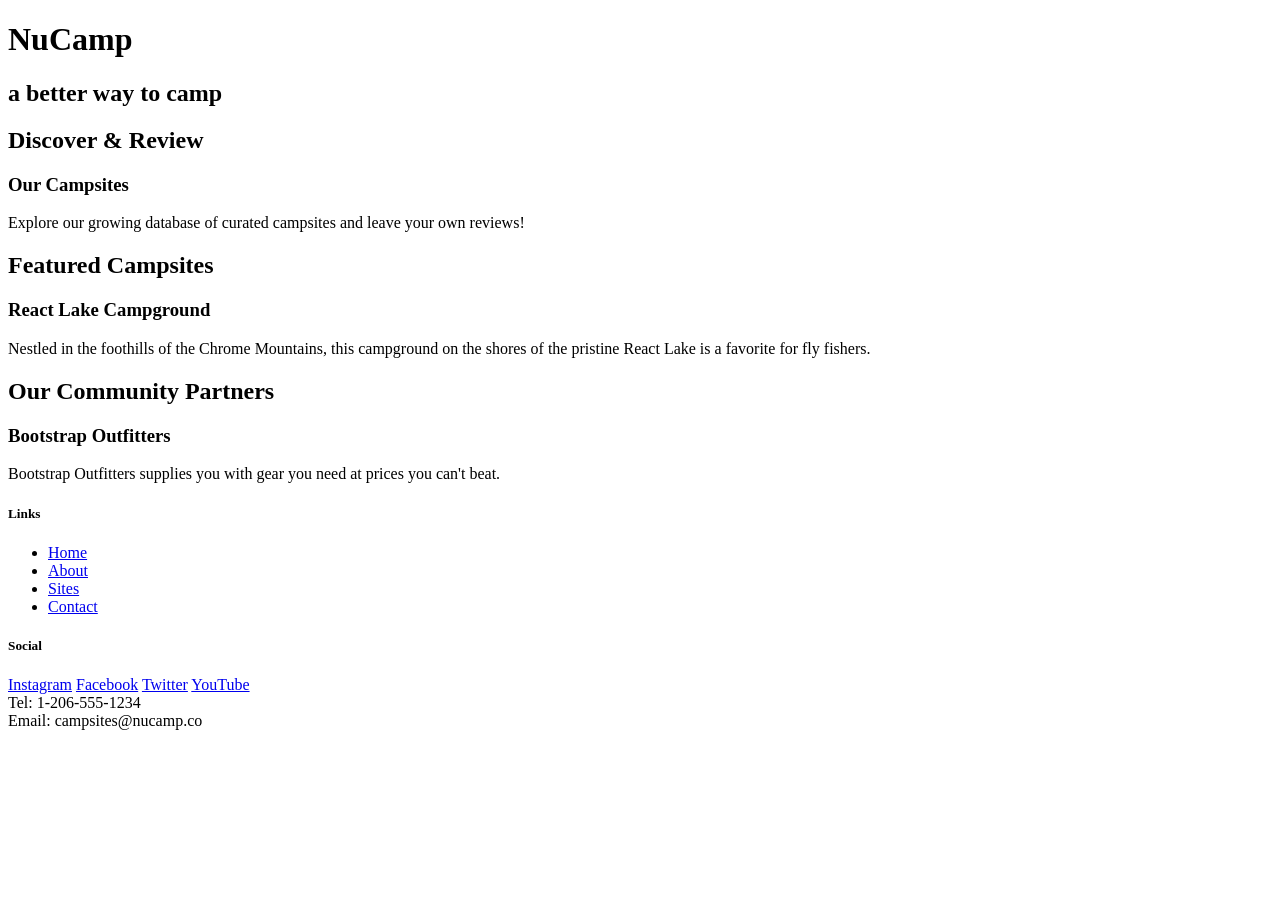
==== index.html @ 5df76890 "first commit" ====
<!DOCTYPE html>
<html lang="en">
  <head>
    <!-- Required meta tags always come first -->
    <meta charset="utf-8" />
    <meta name="viewport" content="width=device-width, initial-scale=1" />

    <!-- Bootstrap CSS -->
    <link
      rel="stylesheet"
      href="node_modules/bootstrap/dist/css/bootstrap.min.css"
    />

    <title>NuCamp: A Better Way To Camp</title>
  </head>

  <body>
    <header>
      <div>
        <h1>NuCamp</h1>
        <h2>a better way to camp</h2>
      </div>
    </header>

    <div>
      <h2>Discover & Review</h2>
      <h3>Our Campsites</h3>
      <p>
        Explore our growing database of curated campsites and leave your own
        reviews!
      </p>
    </div>

    <div>
      <h2>Featured Campsites</h2>
      <h3>React Lake Campground</h3>
      <p>
        Nestled in the foothills of the Chrome Mountains, this campground on the
        shores of the pristine React Lake is a favorite for fly fishers.
      </p>
    </div>

    <div>
      <h2>Our Community Partners</h2>
      <h3>Bootstrap Outfitters</h3>
      <p>
        Bootstrap Outfitters supplies you with gear you need at prices you can't
        beat.
      </p>
    </div>

    <footer>
      <div>
        <h5>Links</h5>
        <ul>
          <li><a href="#">Home</a></li>
          <li><a href="#">About</a></li>
          <li><a href="#">Sites</a></li>
          <li><a href="#">Contact</a></li>
        </ul>
      </div>
      <div>
        <h5>Social</h5>
        <a href="http://instagram.com/">Instagram</a>
        <a href="http://facebook.com/">Facebook</a>
        <a href="http://twitter.com/">Twitter</a>
        <a href="http://youtube.com/">YouTube</a>
      </div>
      <div>
        Tel: 1-206-555-1234<br />
        Email: campsites@nucamp.co
      </div>
    </footer>
    <!-- jQuery must come first, then Popper.js, then the Bootstrap JavaScript plugins.-->
    <script src="node_modules/jquery/dist/jquery.slim.min.js"></script>
    <script src="node_modules/popper.js/dist/umd/popper.min.js"></script>
    <script src="node_modules/bootstrap/dist/js/bootstrap.min.js"></script>
  </body>
</html>
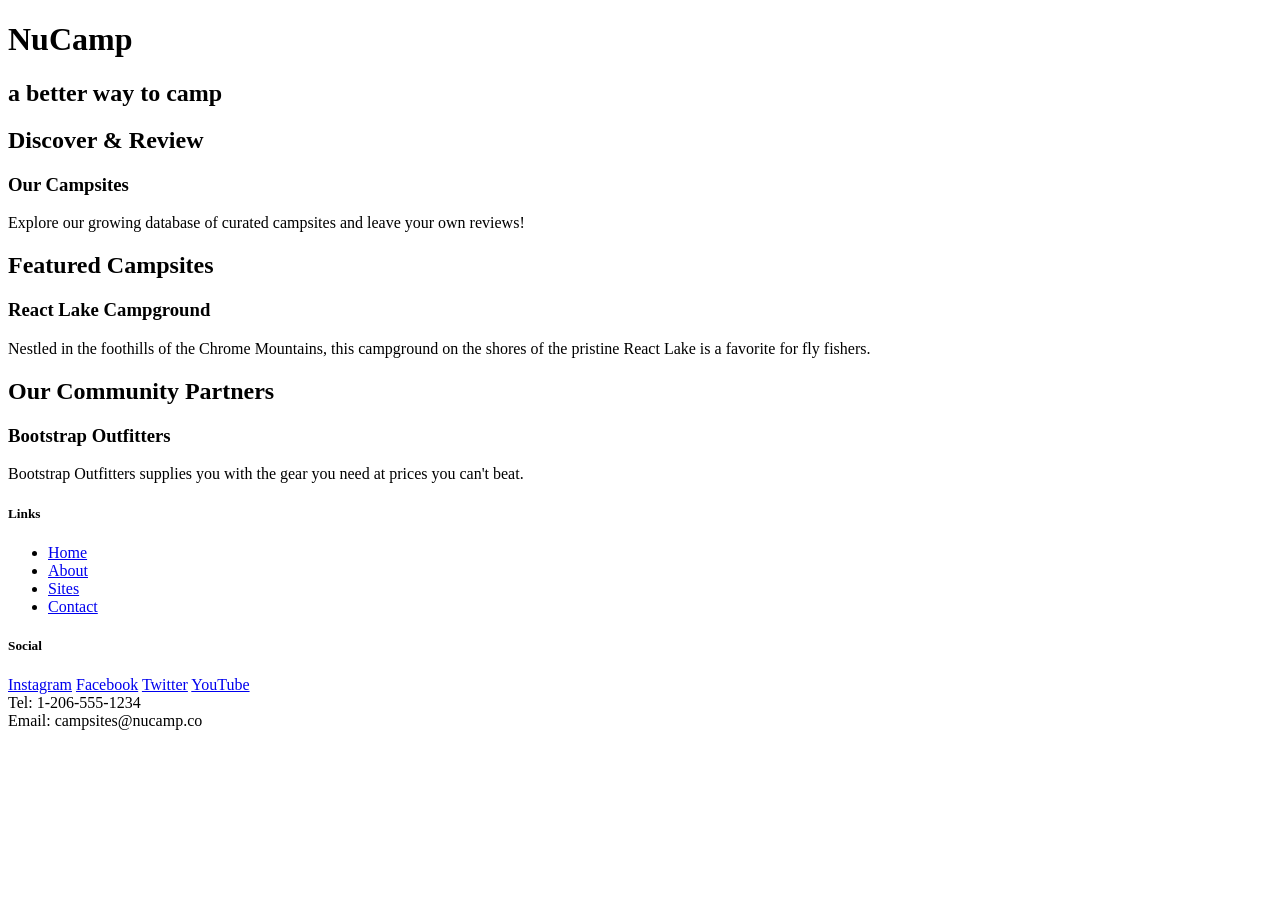
==== commit cef738d7: "speeding through bootstrap review" ====
--- a/index.html
+++ b/index.html
@@ -15,60 +15,82 @@
   </head>
 
   <body>
-    <header>
-      <div>
-        <h1>NuCamp</h1>
-        <h2>a better way to camp</h2>
+    <header class="jumbotron">
+      <div class="container">
+        <div class="row">
+          <div class="col">
+            <h1>NuCamp</h1>
+            <h2>a better way to camp</h2>
+          </div>
+        </div>
       </div>
     </header>
 
-    <div>
-      <h2>Discover & Review</h2>
-      <h3>Our Campsites</h3>
-      <p>
-        Explore our growing database of curated campsites and leave your own
-        reviews!
-      </p>
-    </div>
+    <div class="container">
+      <div class="row">
+        <div class="col-sm-4 order-sm-last col-md-3">
+          <h2>Discover & Review</h2>
+        </div>
+        <div class="col">
+          <h3>Our Campsites</h3>
+          <p>
+            Explore our growing database of curated campsites and leave your own
+            reviews!
+          </p>
+        </div>
+      </div>
 
-    <div>
-      <h2>Featured Campsites</h2>
-      <h3>React Lake Campground</h3>
-      <p>
-        Nestled in the foothills of the Chrome Mountains, this campground on the
-        shores of the pristine React Lake is a favorite for fly fishers.
-      </p>
-    </div>
+      <div class="row">
+        <div class="col-sm-4 col-md-3">
+          <h2>Featured Campsites</h2>
+        </div>
+        <div class="col">
+          <h3>React Lake Campground</h3>
+          <p>
+            Nestled in the foothills of the Chrome Mountains, this campground on
+            the shores of the pristine React Lake is a favorite for fly fishers.
+          </p>
+        </div>
+      </div>
 
-    <div>
-      <h2>Our Community Partners</h2>
-      <h3>Bootstrap Outfitters</h3>
-      <p>
-        Bootstrap Outfitters supplies you with gear you need at prices you can't
-        beat.
-      </p>
+      <div class="row">
+        <div class="col-sm-4 order-sm-last col-md-3">
+          <h2>Our Community Partners</h2>
+        </div>
+        <div class="col">
+          <h3>Bootstrap Outfitters</h3>
+          <p>
+            Bootstrap Outfitters supplies you with the gear you need at prices
+            you can't beat.
+          </p>
+        </div>
+      </div>
     </div>
 
     <footer>
-      <div>
-        <h5>Links</h5>
-        <ul>
-          <li><a href="#">Home</a></li>
-          <li><a href="#">About</a></li>
-          <li><a href="#">Sites</a></li>
-          <li><a href="#">Contact</a></li>
-        </ul>
-      </div>
-      <div>
-        <h5>Social</h5>
-        <a href="http://instagram.com/">Instagram</a>
-        <a href="http://facebook.com/">Facebook</a>
-        <a href="http://twitter.com/">Twitter</a>
-        <a href="http://youtube.com/">YouTube</a>
-      </div>
-      <div>
-        Tel: 1-206-555-1234<br />
-        Email: campsites@nucamp.co
+      <div class="container">
+        <div class="row">
+            <div class="col-4 col-sm-2 offset-1">
+            <h5>Links</h5>
+            <ul class="list-unstyled">
+              <li><a href="#">Home</a></li>
+              <li><a href="#">About</a></li>
+              <li><a href="#">Sites</a></li>
+              <li><a href="#">Contact</a></li>
+            </ul>
+          </div>
+          <div class="col-6 col-sm-5">
+            <h5>Social</h5>
+            <a href="http://instagram.com/">Instagram</a>
+            <a href="http://facebook.com/">Facebook</a>
+            <a href="http://twitter.com/">Twitter</a>
+            <a href="http://youtube.com/">YouTube</a>
+          </div>
+          <div class="col-sm-4">
+            Tel: 1-206-555-1234<br />
+            Email: campsites@nucamp.co
+          </div>
+        </div>
       </div>
     </footer>
     <!-- jQuery must come first, then Popper.js, then the Bootstrap JavaScript plugins.-->
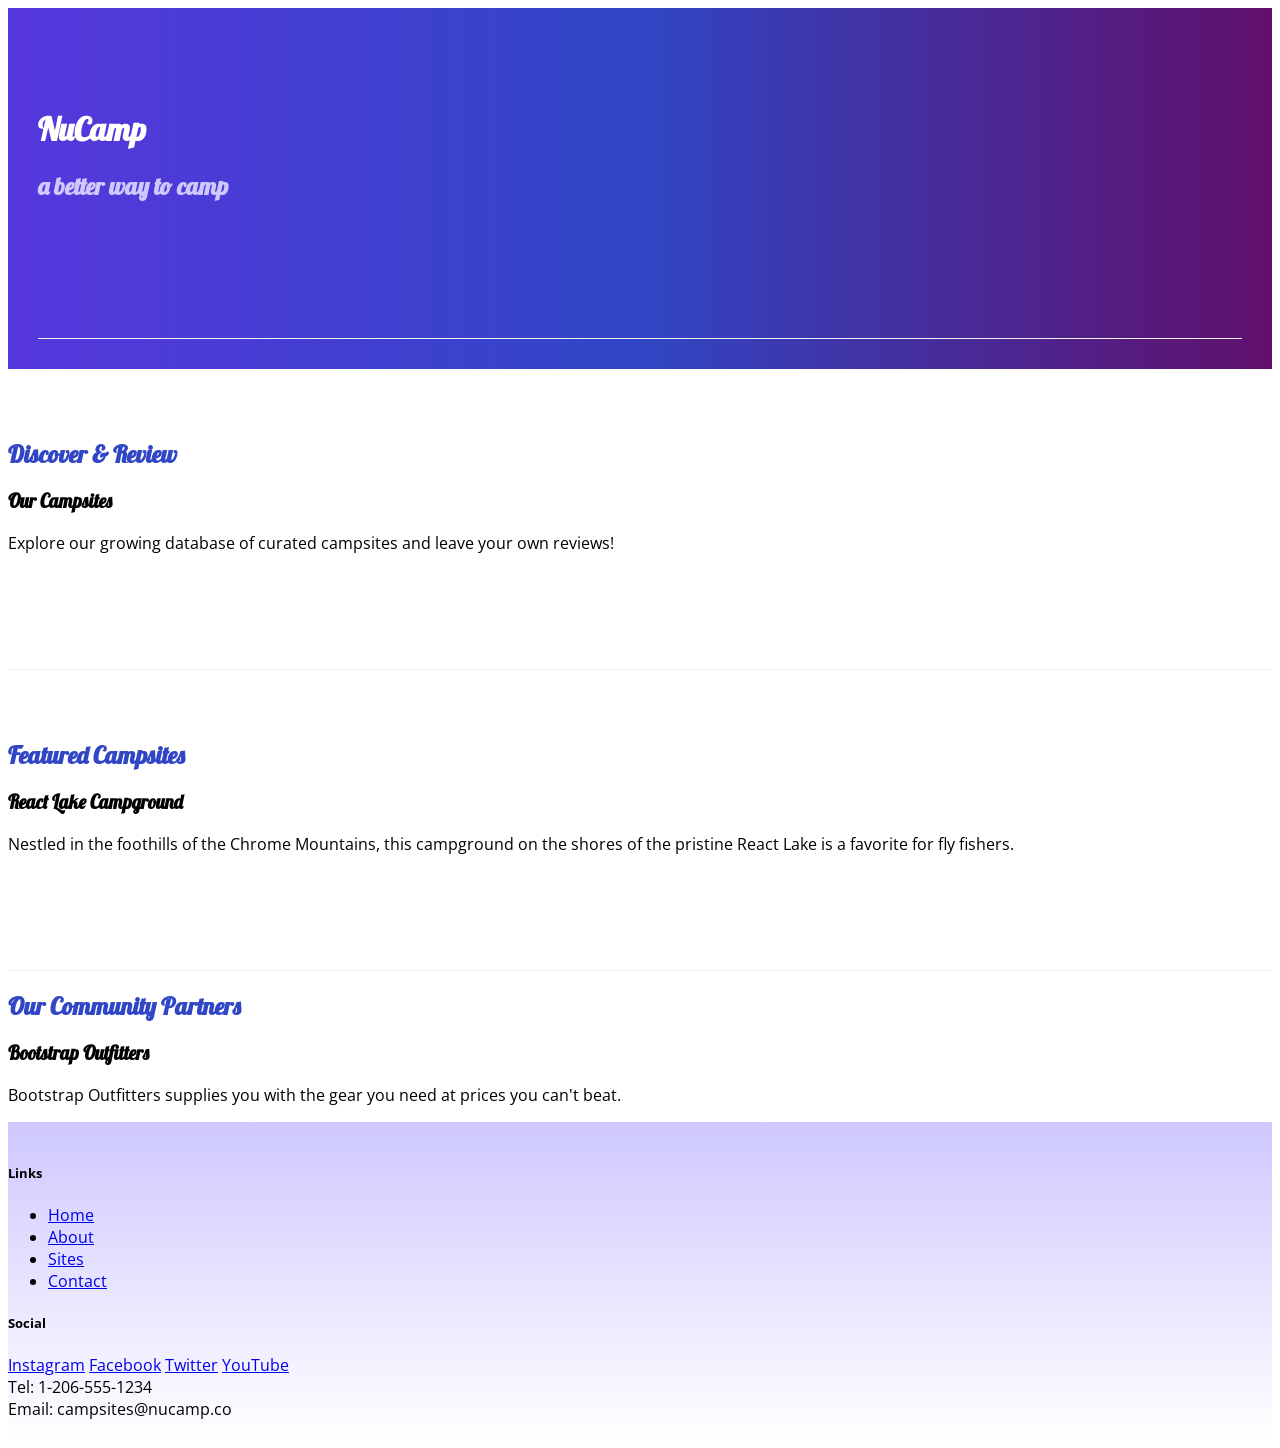
==== commit e73ea830: "moving along" ====
--- a/index.html
+++ b/index.html
@@ -11,13 +11,19 @@
       href="node_modules/bootstrap/dist/css/bootstrap.min.css"
     />
 
+    <!-- Additional CSS must be placed after Bootstrap CSS -->
+    <link
+      rel="stylesheet"
+      href="https://fonts.googleapis.com/css?family=Lobster|Open+Sans"
+    />
+    <link rel="stylesheet" href="css/styles.css" />
     <title>NuCamp: A Better Way To Camp</title>
   </head>
 
   <body>
-    <header class="jumbotron">
+    <header class="jumbotron jumbotron-fluid">
       <div class="container">
-        <div class="row">
+        <div class="row row-content align-items-center">
           <div class="col">
             <h1>NuCamp</h1>
             <h2>a better way to camp</h2>
@@ -27,9 +33,9 @@
     </header>
 
     <div class="container">
-      <div class="row">
+        <div class="row row-content align-items-center">
         <div class="col-sm-4 order-sm-last col-md-3">
-          <h2>Discover & Review</h2>
+            <h2 class="text-sm-right">Discover & Review</h2>
         </div>
         <div class="col">
           <h3>Our Campsites</h3>
@@ -40,7 +46,7 @@
         </div>
       </div>
 
-      <div class="row">
+      <div class="row row-content align-items-center">
         <div class="col-sm-4 col-md-3">
           <h2>Featured Campsites</h2>
         </div>
@@ -55,7 +61,7 @@
 
       <div class="row">
         <div class="col-sm-4 order-sm-last col-md-3">
-          <h2>Our Community Partners</h2>
+            <h2 class="text-sm-right">Our Community Partners</h2>
         </div>
         <div class="col">
           <h3>Bootstrap Outfitters</h3>
@@ -70,7 +76,7 @@
     <footer>
       <div class="container">
         <div class="row">
-            <div class="col-4 col-sm-2 offset-1">
+          <div class="col-4 col-sm-2 offset-1">
             <h5>Links</h5>
             <ul class="list-unstyled">
               <li><a href="#">Home</a></li>
@@ -79,14 +85,14 @@
               <li><a href="#">Contact</a></li>
             </ul>
           </div>
-          <div class="col-6 col-sm-5">
+          <div class="col-6 col-sm-5 text-center">
             <h5>Social</h5>
             <a href="http://instagram.com/">Instagram</a>
             <a href="http://facebook.com/">Facebook</a>
             <a href="http://twitter.com/">Twitter</a>
             <a href="http://youtube.com/">YouTube</a>
           </div>
-          <div class="col-sm-4">
+          <div class="col-sm-4 text-center">
             Tel: 1-206-555-1234<br />
             Email: campsites@nucamp.co
           </div>
--- a/css/styles.css
+++ b/css/styles.css
@@ -0,0 +1,32 @@
+body {
+    font-family: "Open Sans", sans-serif;
+}
+
+h1, h2, h3 {
+    font-family: "Lobster", cursive;
+}
+
+h2 {
+    color: #3046C5;
+}
+
+header h2 {
+    color: #CEC8FF;
+}
+
+footer {
+    background-image: linear-gradient(#CEC8FF, white);
+    padding: 20px 0;
+}
+
+.jumbotron {
+    padding: 30px;
+    background-image: linear-gradient(to right, #5637DD, #3046C5, #60106B);
+    color: white;
+}
+
+.row-content {
+    padding: 50px 0;
+    border-bottom: 1px ridge;
+    min-height: 200px;
+}
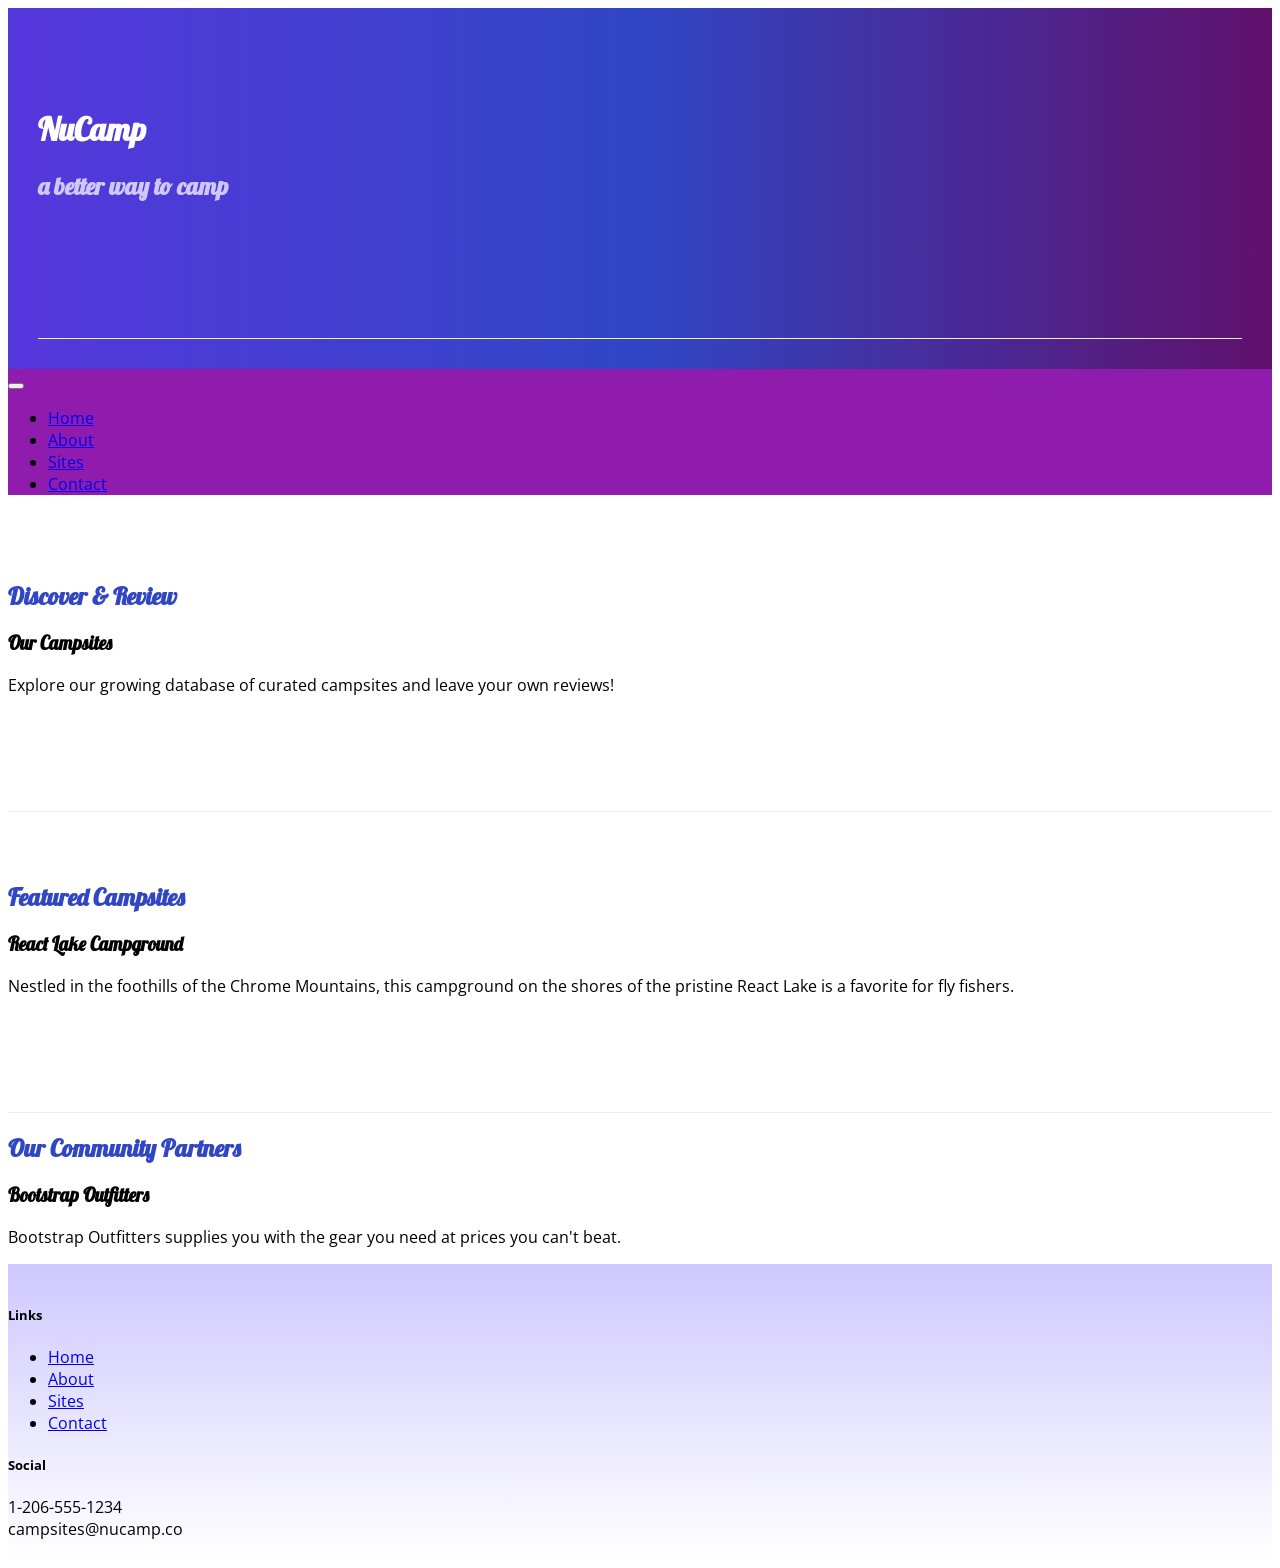
==== commit ffc7f313: "next!" ====
--- a/index.html
+++ b/index.html
@@ -16,6 +16,14 @@
       rel="stylesheet"
       href="https://fonts.googleapis.com/css?family=Lobster|Open+Sans"
     />
+    <link
+      rel="stylesheet"
+      href="node_modules/font-awesome/css/font-awesome.min.css"
+    />
+    <link
+      rel="stylesheet"
+      href="node_modules/bootstrap-social/bootstrap-social.css"
+    />
     <link rel="stylesheet" href="css/styles.css" />
     <title>NuCamp: A Better Way To Camp</title>
   </head>
@@ -32,10 +40,47 @@
       </div>
     </header>
 
+    <nav class="navbar navbar-expand-sm navbar-dark sticky-top">
+      <div class="container">
+        <button
+          class="navbar-toggler ml-auto"
+          type="button"
+          data-toggle="collapse"
+          data-target="#nucampNavbar"
+        >
+          <span class="navbar-toggler-icon"></span>
+        </button>
+        <div class="collapse navbar-collapse" id="nucampNavbar">
+          <ul class="navbar-nav">
+            <li class="nav-item active">
+              <a class="nav-link" href="#"
+                ><i class="fa fa-home fa-lg"></i> Home</a
+              >
+            </li>
+            <li class="nav-item">
+              <a class="nav-link" href="aboutus.html"
+                ><i class="fa fa-info fa-lg"></i> About</a
+              >
+            </li>
+            <li class="nav-item">
+              <a class="nav-link" href="#"
+                ><i class="fa fa-list fa-lg"></i> Sites</a
+              >
+            </li>
+            <li class="nav-item">
+              <a class="nav-link" href="#"
+                ><i class="fa fa-address-card fa-lg"></i> Contact</a
+              >
+            </li>
+          </ul>
+        </div>
+      </div>
+    </nav>
+
     <div class="container">
-        <div class="row row-content align-items-center">
+      <div class="row row-content align-items-center">
         <div class="col-sm-4 order-sm-last col-md-3">
-            <h2 class="text-sm-right">Discover & Review</h2>
+          <h2 class="text-sm-right">Discover & Review</h2>
         </div>
         <div class="col">
           <h3>Our Campsites</h3>
@@ -61,7 +106,7 @@
 
       <div class="row">
         <div class="col-sm-4 order-sm-last col-md-3">
-            <h2 class="text-sm-right">Our Community Partners</h2>
+          <h2 class="text-sm-right">Our Community Partners</h2>
         </div>
         <div class="col">
           <h3>Bootstrap Outfitters</h3>
@@ -87,14 +132,15 @@
           </div>
           <div class="col-6 col-sm-5 text-center">
             <h5>Social</h5>
-            <a href="http://instagram.com/">Instagram</a>
-            <a href="http://facebook.com/">Facebook</a>
-            <a href="http://twitter.com/">Twitter</a>
-            <a href="http://youtube.com/">YouTube</a>
+            <a href="http://instagram.com/"><i class="fa fa-instagram"></i></a>
+            <a href="http://facebook.com/"><i class="fa fa-facebook"></i></a>
+            <a href="http://twitter.com/"><i class="fa fa-twitter"></i></a>
+            <a href="http://youtube.com/"><i class="fa fa-youtube"></i></a>
           </div>
           <div class="col-sm-4 text-center">
-            Tel: 1-206-555-1234<br />
-            Email: campsites@nucamp.co
+            <i class="fa fa-phone fa-lg text-primary"></i> 1-206-555-1234<br />
+            <i class="fa fa-envelope fa-lg text-primary"></i>
+            campsites@nucamp.co
           </div>
         </div>
       </div>
--- a/css/styles.css
+++ b/css/styles.css
@@ -23,10 +23,15 @@
     padding: 30px;
     background-image: linear-gradient(to right, #5637DD, #3046C5, #60106B);
     color: white;
+    margin: 0;
 }
 
 .row-content {
     padding: 50px 0;
     border-bottom: 1px ridge;
     min-height: 200px;
+}
+
+.navbar {
+    background-color: #901CAD;
 }
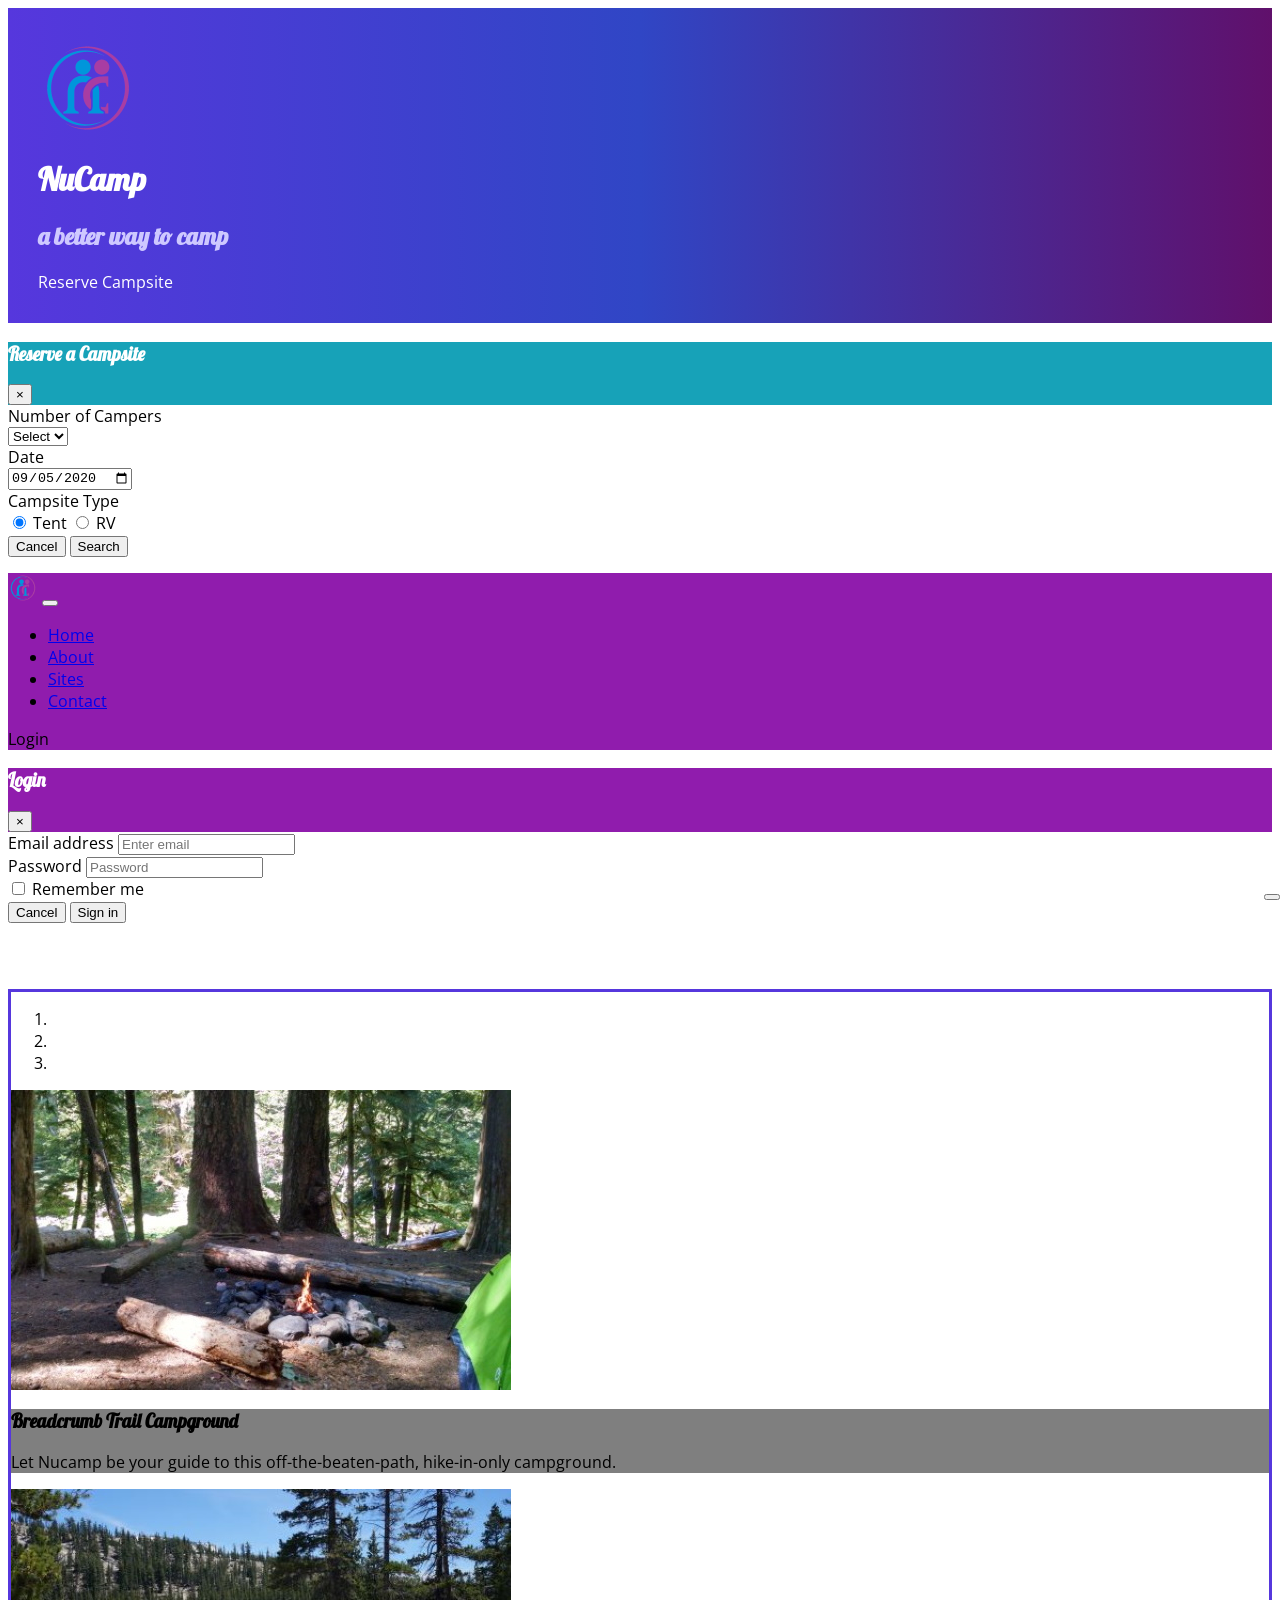
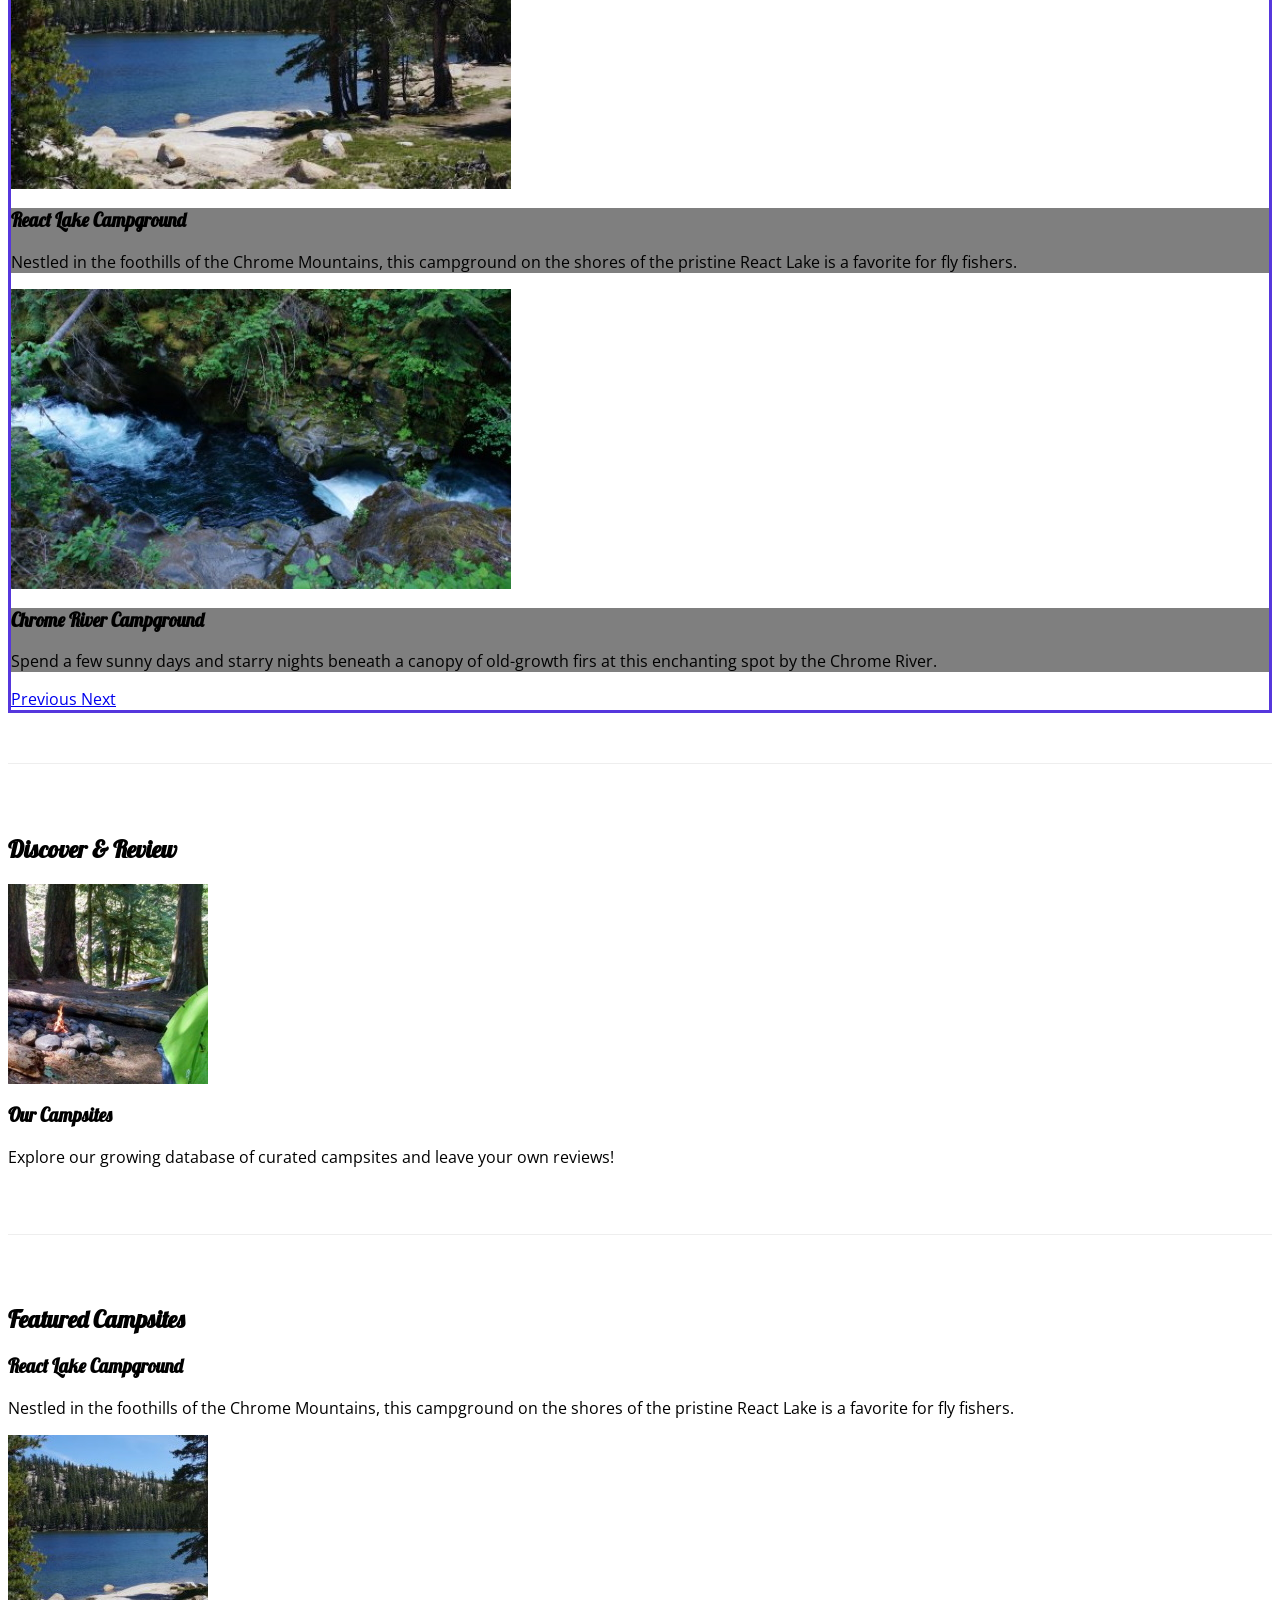
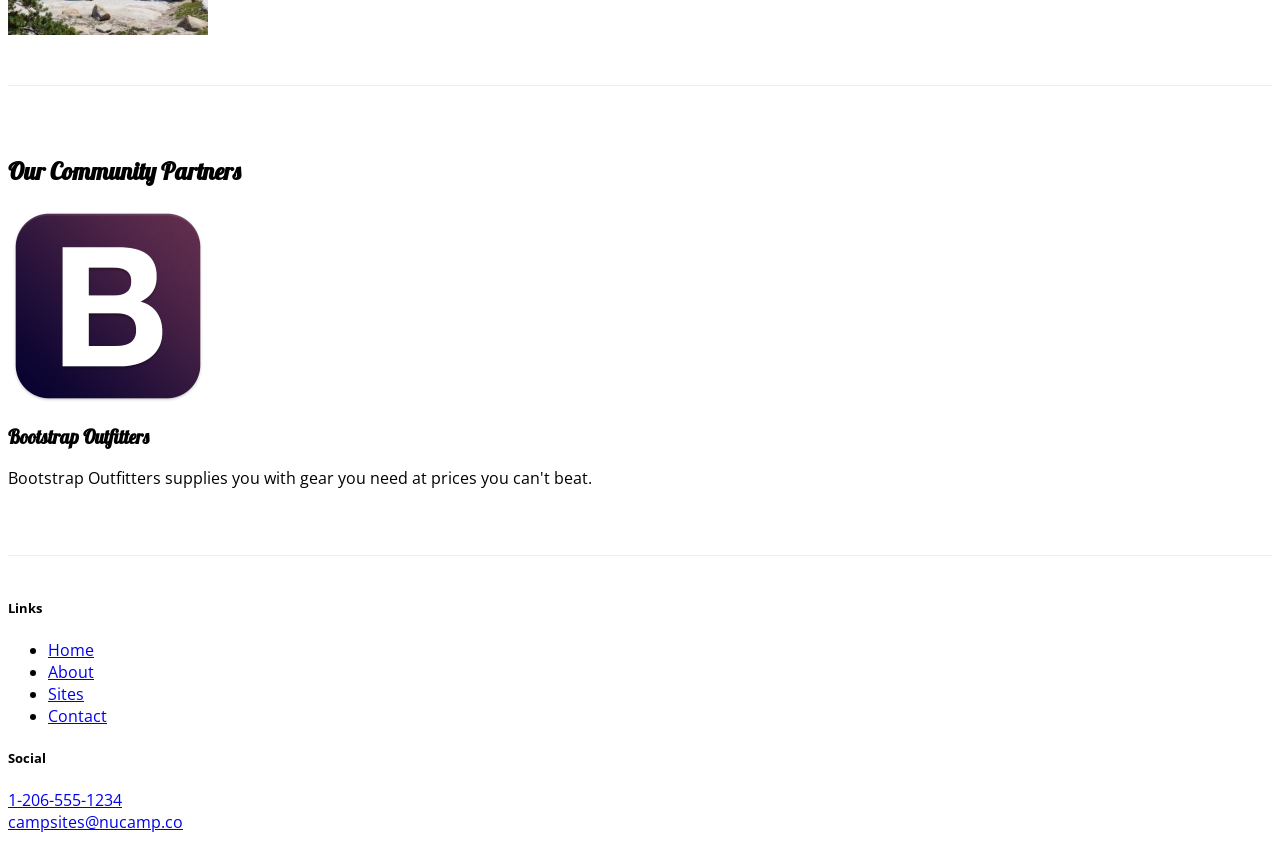
==== commit 79b29323: "And Done" ====
--- a/index.html
+++ b/index.html
@@ -1,153 +1,289 @@
-<!DOCTYPE html>
 <html lang="en">
-  <head>
-    <!-- Required meta tags always come first -->
+
+<head>
     <meta charset="utf-8" />
     <meta name="viewport" content="width=device-width, initial-scale=1" />
 
-    <!-- Bootstrap CSS -->
-    <link
-      rel="stylesheet"
-      href="node_modules/bootstrap/dist/css/bootstrap.min.css"
-    />
-
-    <!-- Additional CSS must be placed after Bootstrap CSS -->
-    <link
-      rel="stylesheet"
-      href="https://fonts.googleapis.com/css?family=Lobster|Open+Sans"
-    />
-    <link
-      rel="stylesheet"
-      href="node_modules/font-awesome/css/font-awesome.min.css"
-    />
-    <link
-      rel="stylesheet"
-      href="node_modules/bootstrap-social/bootstrap-social.css"
-    />
+    <!-- build:css css/main.css -->
+    <link rel="stylesheet" href="node_modules/bootstrap/dist/css/bootstrap.min.css" />
+    <link rel="stylesheet" href="node_modules/font-awesome/css/font-awesome.min.css" />
+    <link rel="stylesheet" href="node_modules/bootstrap-social/bootstrap-social.css" />
     <link rel="stylesheet" href="css/styles.css" />
+    <!-- endbuild -->
+    <link rel="stylesheet" href="https://fonts.googleapis.com/css?family=Lobster|Open+Sans" />
+
     <title>NuCamp: A Better Way To Camp</title>
-  </head>
-
-  <body>
+</head>
+
+<body>
+
     <header class="jumbotron jumbotron-fluid">
-      <div class="container">
-        <div class="row row-content align-items-center">
-          <div class="col">
-            <h1>NuCamp</h1>
-            <h2>a better way to camp</h2>
-          </div>
-        </div>
-      </div>
+        <div class="container">
+            <div class="row">
+                    <div class="col-4 col-sm-3 col-md-2 align-self-center">
+                        <a href="index.html"> <img src="img/logo.png" class="img-fluid" /></a>
+                </div>
+                <div class='col'>
+                    <h1>NuCamp</h1>
+                    <h2>a better way to camp</h2>
+                </div>
+                    <div class="col-xl-2 col-md-4">
+                        <a  role="button" class="btn btn-lg btn-info text-nowrap" id='reserveButton'>Reserve Campsite</a>
+                    </div>
+                        
+            </div>
+        </div>
     </header>
 
+    <!--****************************************** Workshop 3-->
+    <div id="reserveModal" class="modal fade" role="dialog">
+        <div class="modal-dialog modal-lg" role="document">
+            <div class="modal-content">
+                <div class="modal-header">
+                        <h3 class="modal-title ">Reserve a Campsite</h3>
+                        <button type='button' class="close" data-dismiss="modal">&times;</button>
+                </div>
+                    <div class="modal-body">
+                        <div class="container-fluid">
+                                    <form id='reserveForm'>
+                                        <div class="form-group row">
+                                                <label class='col-sm-6 col-form-label' for='Number of Campers'> Number of Campers</label>
+                                            <div class="col">
+                                             <select class="form-control" id='Number of Campers'>
+                                                    <option>Select</option>
+                                                    <option>1</option>
+                                                    <option>2</option>
+                                                    <option>3</option>
+                                                    <option>4</option>
+                                                    <option>5</option>
+                                                    <option>6</option>
+                                                </select>   
+                                            </div>
+                                    </div>
+                                        <div class="form-group row">
+                                        <label  class='col-sm-6 col-form-label' for="Date"> Date </label>
+                                        <div class="col col-sm-6">
+                                              <input class="form-control form-control-sm" type="date" value="2020-09-05" id="Date">
+                                            </div>
+                                        </div>
+                                            <!-- ************* ADDING radio buttons-->
+                                            <div class="form-group row">
+                                                <label  class='col-sm-6 col-form-label' for="Campsite Type"> Campsite Type </label>
+                                                <div class="col-2 btn-group btn-group-toggle" data-toggle="buttons">
+                                                    <label class="btn btn-success active">
+                                                      <input type="radio" name="options" id="option1" autocomplete="off" checked> Tent
+                                                    </label>
+                                                    <label class="btn btn-primary">
+                                                      <input type="radio" name="options" id="option2" autocomplete="off"> RV
+                                                    </label>
+                                                </div>
+                                             </div>
+                                        
+                                        <div class="form-group row">
+                                            <div class="col">
+                                              <button type="Search" class="btn btn-primary">Cancel</button>
+                                              <button type="Cancel" class="btn btn-primary">Search</button>  
+                                            </div>
+                                        </div>
+                                    </form>
+                                </div>
+                            </div>
+                        </div>
+                    </div>
+            </div>
+        </div>
+    </div>
+
     <nav class="navbar navbar-expand-sm navbar-dark sticky-top">
-      <div class="container">
-        <button
-          class="navbar-toggler ml-auto"
-          type="button"
-          data-toggle="collapse"
-          data-target="#nucampNavbar"
-        >
-          <span class="navbar-toggler-icon"></span>
-        </button>
-        <div class="collapse navbar-collapse" id="nucampNavbar">
-          <ul class="navbar-nav">
-            <li class="nav-item active">
-              <a class="nav-link" href="#"
-                ><i class="fa fa-home fa-lg"></i> Home</a
-              >
-            </li>
-            <li class="nav-item">
-              <a class="nav-link" href="aboutus.html"
-                ><i class="fa fa-info fa-lg"></i> About</a
-              >
-            </li>
-            <li class="nav-item">
-              <a class="nav-link" href="#"
-                ><i class="fa fa-list fa-lg"></i> Sites</a
-              >
-            </li>
-            <li class="nav-item">
-              <a class="nav-link" href="#"
-                ><i class="fa fa-address-card fa-lg"></i> Contact</a
-              >
-            </li>
-          </ul>
-        </div>
-      </div>
+        <div class="container">
+            <a class="navbar-brand" href="#"><img src="img/logo.png" height="30" width="30" /></a>
+            <button class="navbar-toggler" type="button" data-toggle="collapse" data-target="#nucampNavbar">
+                <span class="navbar-toggler-icon"></span>
+            </button>
+            <div class="collapse navbar-collapse" id="nucampNavbar">
+                <ul class="navbar-nav">
+                    <li class="nav-item active"><a class='nav-link' href="#"> <i class="fa fa-home fa-lg"></i> Home</a></li>
+                    <li class="nav-item"><a class='nav-link' href="aboutus.html"><i class="fa fa-info fa-lg"></i> About</a></li>
+                    <li class="nav-item"><a class='nav-link' href="#"> <i class="fa fa-list fa-lg"></i> Sites</a></li>
+                    <li class="nav-item"><a class='nav-link' href="contactus.html"> <i class="fa fa-address-card fa-lg"></i> Contact</a></li>
+                </ul>
+                <span class="navbar-text ml-auto">
+                    <a role="button" id='loginButton'>
+                        <i class="fa fa-sign-in"></i> Login
+                    </a>
+                </span>
+            </div>
+        </div>
     </nav>
 
-    <div class="container">
-      <div class="row row-content align-items-center">
-        <div class="col-sm-4 order-sm-last col-md-3">
-          <h2 class="text-sm-right">Discover & Review</h2>
-        </div>
-        <div class="col">
-          <h3>Our Campsites</h3>
-          <p>
-            Explore our growing database of curated campsites and leave your own
-            reviews!
-          </p>
-        </div>
-      </div>
-
-      <div class="row row-content align-items-center">
-        <div class="col-sm-4 col-md-3">
-          <h2>Featured Campsites</h2>
-        </div>
-        <div class="col">
-          <h3>React Lake Campground</h3>
-          <p>
-            Nestled in the foothills of the Chrome Mountains, this campground on
-            the shores of the pristine React Lake is a favorite for fly fishers.
-          </p>
-        </div>
-      </div>
-
-      <div class="row">
-        <div class="col-sm-4 order-sm-last col-md-3">
-          <h2 class="text-sm-right">Our Community Partners</h2>
-        </div>
-        <div class="col">
-          <h3>Bootstrap Outfitters</h3>
-          <p>
-            Bootstrap Outfitters supplies you with the gear you need at prices
-            you can't beat.
-          </p>
-        </div>
-      </div>
+    <div id="loginModal" class="modal fade" role="dialog">
+        <div class="modal-dialog" role="document">
+            <div class="modal-content">
+                <div class="modal-header">
+                        <h3 class="modal-title">Login</h3>
+                        <button type='button' class="close" data-dismiss="modal" id='loginButton'>&times;</button>
+                </div>
+                    <div class="modal-body">
+                        <div class="container-fluid">
+                            <form>
+                                <div class="form-row">
+                                    <div class="form-group col-12">
+                                        <label class="sr-only" for="loginEmail">Email address</label>
+                                        <input type="email" class="form-control form-control-sm" id="loginEmail" placeholder="Enter email">
+                                    </div>
+                                    <div class="form-group col-12">
+                                        <label class="sr-only" for="loginPassword">Password</label>
+                                        <input type="password" class="form-control form-control-sm" id="loginPassword" placeholder="Password">
+                                    </div>
+                                    <div class="col">
+                                        <div class="form-check">
+                                            <input class="form-check-input" type="checkbox">
+                                            <label class="form-check-label"> Remember me</label>
+                                        </div>
+                                    </div>
+                                </div>
+                                <div class="form-row">
+                                    <button type="button" class="btn btn-secondary btn-sm ml-auto" data-dismiss="modal">Cancel</button>
+                                    <button type="submit" class="btn btn-primary btn-sm ml-1">Sign in</button>
+                                </div>
+                            </form>
+                        </div>
+                    </div>
+                </div>
+            </div>
+        </div> 
+    </div> 
+
+    <div class='container'>
+        <!-- Adding of Carousel Exercise-->
+        <div class="row row-content">
+            <div class="col-md-8 mx-auto">
+                <div id="homeCarousel" class="carousel slide carousel-fade" data-ride="carousel">
+                    <!-- Adding Indicators -->
+                    <ol class="carousel-indicators">
+                        <li data-target="#homeCarousel" data-slide-to="0" class="active"></li>
+                        <li data-target="#homeCarousel" data-slide-to="1"></li>
+                        <li data-target="#homeCarousel" data-slide-to="2"></li>
+                    </ol>
+                    <div class="carousel-inner">
+                        <div class="carousel-item active">
+                            <img class="d-block w-100" src="img/breadcrumb-trail.jpg" alt="Breadcrumb Trail Campground" />
+                            <div class="carousel-caption">
+                                <h3>Breadcrumb Trail Campground</h3>
+                                <p class="d-none d-sm-block">Let Nucamp be your guide to this off-the-beaten-path, hike-in-only campground.</p>
+                            </div>
+                        </div>
+                        <div class="carousel-item">
+                            <img class="d-block w-100" src="img/react-lake.jpg" alt="React Lake Campground" />
+                            <div class="carousel-caption">
+                            <h3>React Lake Campground</h3>
+                                <p class="d-none d-sm-block">Nestled in the foothills of the Chrome Mountains, this campground on the shores of the pristine React Lake is a favorite for fly fishers.</p>
+                            </div>
+                        </div>
+                        <div class="carousel-item">
+                            <img class="d-block w-100" src="img/chrome-river.jpg" alt="Chrome River Campground" />
+                            <div class="carousel-caption">
+                            <h3>Chrome River Campground</h3>
+                                <p class="d-none d-sm-block">Spend a few sunny days and starry nights beneath a canopy of old-growth firs at this enchanting spot by the Chrome River.</p>
+                            </div>
+                        </div>
+                    </div>
+                    <a class="carousel-control-prev" href="#homeCarousel" role="button" data-slide="prev">
+                        <span class="carousel-control-prev-icon"></span>
+                        <span class="sr-only">Previous</span>
+                    </a>
+                    <a class="carousel-control-next" href="#homeCarousel" role="button" data-slide="next">
+                        <span class="carousel-control-next-icon"></span>
+                        <span class="sr-only">Next</span>
+                    </a>
+                        <button class="btn btn-danger btn-sm" id="carouselButton">
+                            <i class="fa fa-pause"></i>
+                    </div>
+                 </div>
+            </div>
+            
+
+            
+        <div class ='row row-content align-items-center'>
+            <div class='col-sm-4 order-sm-last col-md-3'>
+                <h2 class="text-sm-right">Discover & Review</h2>
+            </div>
+            <div class='col'>
+                <div class="media">
+                    <img  class="d-flex mr-3 img-thumbnail" src="img/breadcrumb-trail-thumb.jpg" alt="Breadcrumb Trail Thumbnail">
+                    <div class="media-body align-self-center">
+                        <h3>Our Campsites</h3>
+                        <p class='d-none d-sm-block'>Explore our growing database of curated campsites and leave your own reviews!</p>
+                    </div>
+                </div>
+            </div>
+        </div>
+
+        <div class='row row-content align-items-center'>
+            <div class='col-sm-4 col-md-3'>
+                <h2>Featured Campsites</h2>
+            </div>
+            <div class='col'>
+                    <div class="media-body align-self-right">
+                        <h3>React Lake Campground</h3>
+                    </div>
+                <p class='d-none d-sm-block'>Nestled in the foothills of the Chrome Mountains, this campground on the shores of the pristine React Lake is a favorite for fly fishers.</p>
+            </div>
+            <div class="media">
+                <img class="d-flex ml-3 img-thumbnail" src="img/react-lake-thumb.jpg"  alt="React Lake Thumbnail"/>
+            </div>
+        </div>
+
+        <div class='row row-content align-items-center'>
+            <div class='col-sm-4 order-sm-last col-md-3'>
+                <h2 class="text-sm-right">Our Community Partners</h2>
+            </div>
+            <div class='col'>
+                <div class="media">
+                    <img class ="d-flex mr-3 img-thumbnail" src ="img/bootstrap-thumb.png" alt="Bootstrap Outfitters" />
+                    <div class="media-body align-selg-center">
+                        <h3>Bootstrap Outfitters</h3>
+                        <p class='d-none d-sm-block'>Bootstrap Outfitters supplies you with gear you need at prices you can't beat.</p>
+                    </div>
+                </div>
+             </div>
+        </div>
     </div>
-
-    <footer>
-      <div class="container">
-        <div class="row">
-          <div class="col-4 col-sm-2 offset-1">
-            <h5>Links</h5>
-            <ul class="list-unstyled">
-              <li><a href="#">Home</a></li>
-              <li><a href="#">About</a></li>
-              <li><a href="#">Sites</a></li>
-              <li><a href="#">Contact</a></li>
-            </ul>
-          </div>
-          <div class="col-6 col-sm-5 text-center">
-            <h5>Social</h5>
-            <a href="http://instagram.com/"><i class="fa fa-instagram"></i></a>
-            <a href="http://facebook.com/"><i class="fa fa-facebook"></i></a>
-            <a href="http://twitter.com/"><i class="fa fa-twitter"></i></a>
-            <a href="http://youtube.com/"><i class="fa fa-youtube"></i></a>
-          </div>
-          <div class="col-sm-4 text-center">
-            <i class="fa fa-phone fa-lg text-primary"></i> 1-206-555-1234<br />
-            <i class="fa fa-envelope fa-lg text-primary"></i>
-            campsites@nucamp.co
-          </div>
-        </div>
-      </div>
+</div>
+
+
+    <footer class="site-footer">
+        <div class="container">
+            <div class='row'>
+                <div class='col-4 offset-1 col-sm-2'>
+                    <h5>Links</h5>
+                    <ul class="list-unstyled">
+                        <li><a href="#">Home</a></li>
+                        <li><a href="aboutus.html">About</a></li>
+                        <li><a href="#">Sites</a></li>
+                        <li><a href="contactus.html">Contact</a></li>
+                    </ul>
+                </div>
+                <div class="col-6 col-sm-5 text-center">
+                    <h5>Social</h5>
+                    <a class="btn btn-social-icon btn-instagram" href="http://instagram.com/"><i class="fa fa-instagram"></i></a>
+                    <a class="btn btn-social-icon btn-facebook" href="http://facebook.com/"><i class="fa fa-facebook"></i></a>
+                    <a class="btn btn-social-icon btn-twitter" href="http://twitter.com/"><i class="fa fa-twitter"></i></a>
+                    <a class="btn btn-social-icon btn-google" href="http://youtube.com/"><i class="fa fa-youtube"></i></a>
+                </div>
+                <div class="col-sm-4 text-center">
+                    <a role="button" class="btn btn-link" href="tel:+12065551234"><i class="fa fa-phone"></i> 1-206-555-1234</a><br />
+                    <a role="button" class="btn btn-link" href="mailto:campsites@nucamp.co"><i class="fa fa-envelope-o"></i> campsites@nucamp.co</a>
+                </div>
+            </div>
+        </div>
     </footer>
-    <!-- jQuery must come first, then Popper.js, then the Bootstrap JavaScript plugins.-->
-    <script src="node_modules/jquery/dist/jquery.slim.min.js"></script>
-    <script src="node_modules/popper.js/dist/umd/popper.min.js"></script>
-    <script src="node_modules/bootstrap/dist/js/bootstrap.min.js"></script>
-  </body>
-</html>
+<!-- build:js js/main.js -->
+<script src="node_modules/jquery/dist/jquery.slim.min.js"></script>
+<script src="node_modules/popper.js/dist/umd/popper.min.js"></script>
+<script src="node_modules/bootstrap/dist/js/bootstrap.min.js"></script>
+<script src="/scripts.js"></script>
+<!-- endbuild -->
+</body>
+
+</html>
--- a/css/styles.css
+++ b/css/styles.css
@@ -1,37 +1,56 @@
 body {
-    font-family: "Open Sans", sans-serif;
-}
-
-h1, h2, h3 {
-    font-family: "Lobster", cursive;
-}
-
-h2 {
-    color: #3046C5;
-}
-
-header h2 {
-    color: #CEC8FF;
-}
-
-footer {
-    background-image: linear-gradient(#CEC8FF, white);
-    padding: 20px 0;
-}
-
-.jumbotron {
+    font-family: "Open Sans", sans-serif; }
+  
+  h1, h2, h3 {
+    font-family: "Lobster", cursive; }
+  
+  h2 h2 {
+    color: #CEC8FF; }
+  
+  header h2 {
+    color: #CEC8FF; }
+  
+  .site-footer {
+    background-image: linear-gradient #CEC8FF, white;
+    padding: 20px 0; }
+  
+  .jumbotron {
     padding: 30px;
-    background-image: linear-gradient(to right, #5637DD, #3046C5, #60106B);
-    color: white;
-    margin: 0;
-}
-
-.row-content {
+    background-image: linear-gradient(to right, #5637dd, #3046C5, #60106b);
+    color: white; }
+  
+  .row-content {
     padding: 50px 0;
     border-bottom: 1px ridge;
-    min-height: 200px;
-}
-
-.navbar {
+    min-height: 200px; }
+  
+  .navbar {
+    background-color: #901CAD; }
+  
+  .jumbotron {
+    margin: 0; }
+  
+  .tab-content {
+    border: 1px solid #DDD;
+    border-top: none;
+    padding: 10px; }
+  
+  .carousel-caption {
+    background-color: rgba(0, 0, 0, 0.5); }
+  
+  .carousel {
+    border: solid #5637dd; }
+  
+  #carouselButton {
+    position: absolute;
+    right: 0;
+    bottom: 0;
+    z-index: 100; }
+  
+  #reserveModal .modal-header {
+    background-color: #17A2B8;
+    color: white; }
+  
+  #loginModal .modal-header {
     background-color: #901CAD;
-}+    color: white; }
